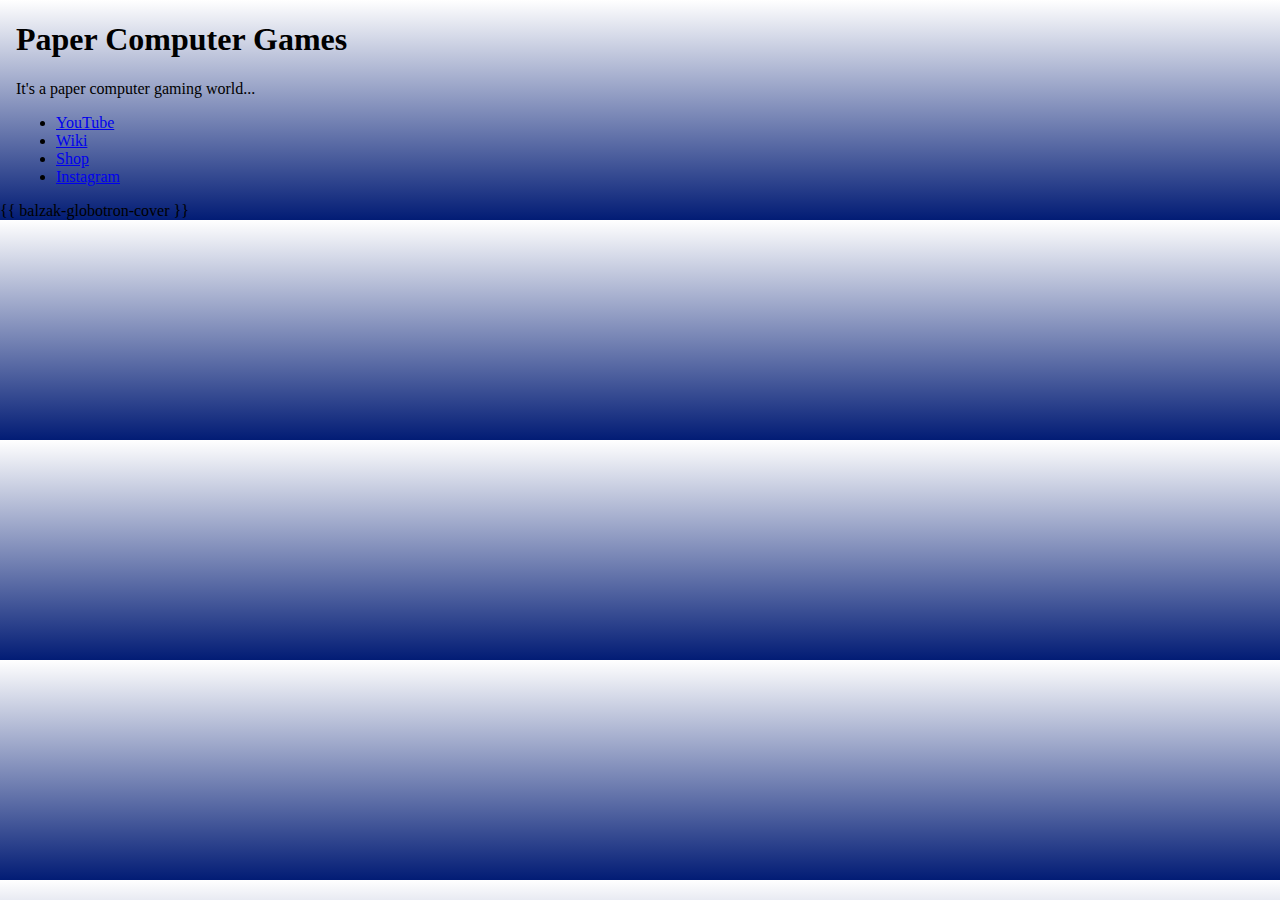
==== src/index.html @ 160f5873 "Initial commit" ====
<!DOCTYPE html>
<html lang="en">
  <head>
    <title>Paper Computer Games</title>
    <meta name="viewport" content="width=device-width,initial-scale=1">
    <style>
      html {
        /* background-color: rgb(30, 131, 255); */
        background-color: rgb(2, 28, 117);
        background: linear-gradient(to bottom, rgb(255,255,255) 0%,rgb(2,28,117) 100%);
      }
      body { margin-left: 0; margin-bottom: 0; }
      main { margin-left: 1em; }
    </style>
  </head>
  <body>
    <main>
      <h1>Paper Computer Games</h1>
      <p>It's a paper computer gaming world...</p>
      <ul>
        <li><a href="https://www.youtube.com/channel/UCxn58QnWMVvVL52Fc5WCrrQ">YouTube</a></li>
        <li><a href="https://pcg.fandom.com/wiki/Main_Page">Wiki</a></li>
        <li><a href="https://paper-computer-games.myshopify.com">Shop</a></li>
        <li><a href="https://www.instagram.com/papercomputergames/">Instagram</a></li>
      </ul>
    </main>
    {{ balzak-globotron-cover }}
  </body>
</html>
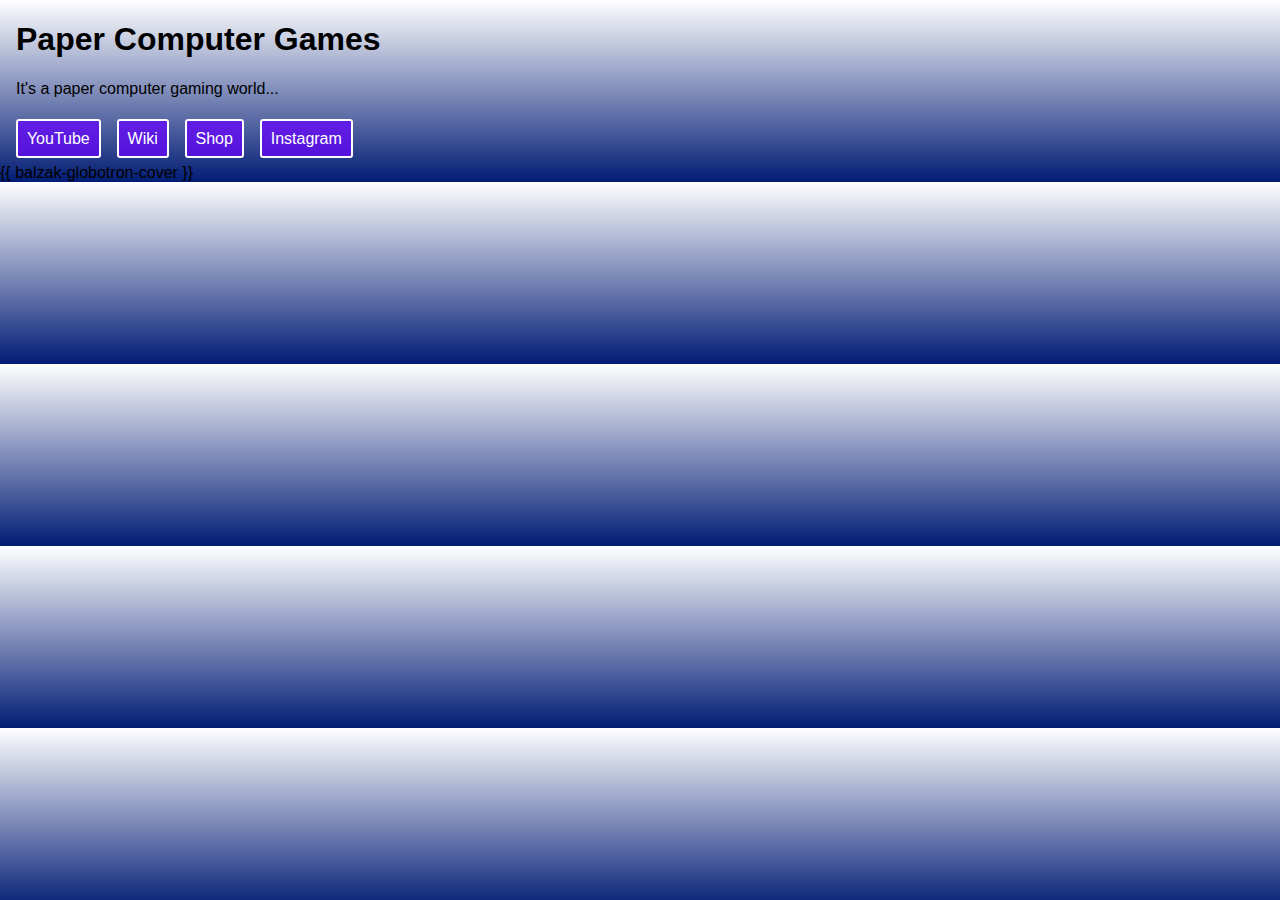
==== commit b74b69a8: "Style the links" ====
--- a/src/index.html
+++ b/src/index.html
@@ -5,12 +5,35 @@
     <meta name="viewport" content="width=device-width,initial-scale=1">
     <style>
       html {
-        /* background-color: rgb(30, 131, 255); */
         background-color: rgb(2, 28, 117);
         background: linear-gradient(to bottom, rgb(255,255,255) 0%,rgb(2,28,117) 100%);
       }
-      body { margin-left: 0; margin-bottom: 0; }
+      body {
+        margin-left: 0;
+        margin-bottom: 0;
+        font-family: Impact, Helvetica, Arial, sans-serif;
+      }
       main { margin-left: 1em; }
+      ul {
+        list-style-type: none;
+        display: flex;
+        padding-left: 0;
+        margin-top: 2em;
+      }
+      li + li {
+        margin-left: 1em;
+      }
+      li a {
+        color: white;
+        text-decoration: none;
+        background-color: rgba(104, 0, 255, 0.7);
+        border-radius: 3px;
+        border: 2px solid;
+        padding: 1ch;
+      }
+      li a:hover {
+        background-color: rgba(104, 0, 255, 1);
+      }
     </style>
   </head>
   <body>
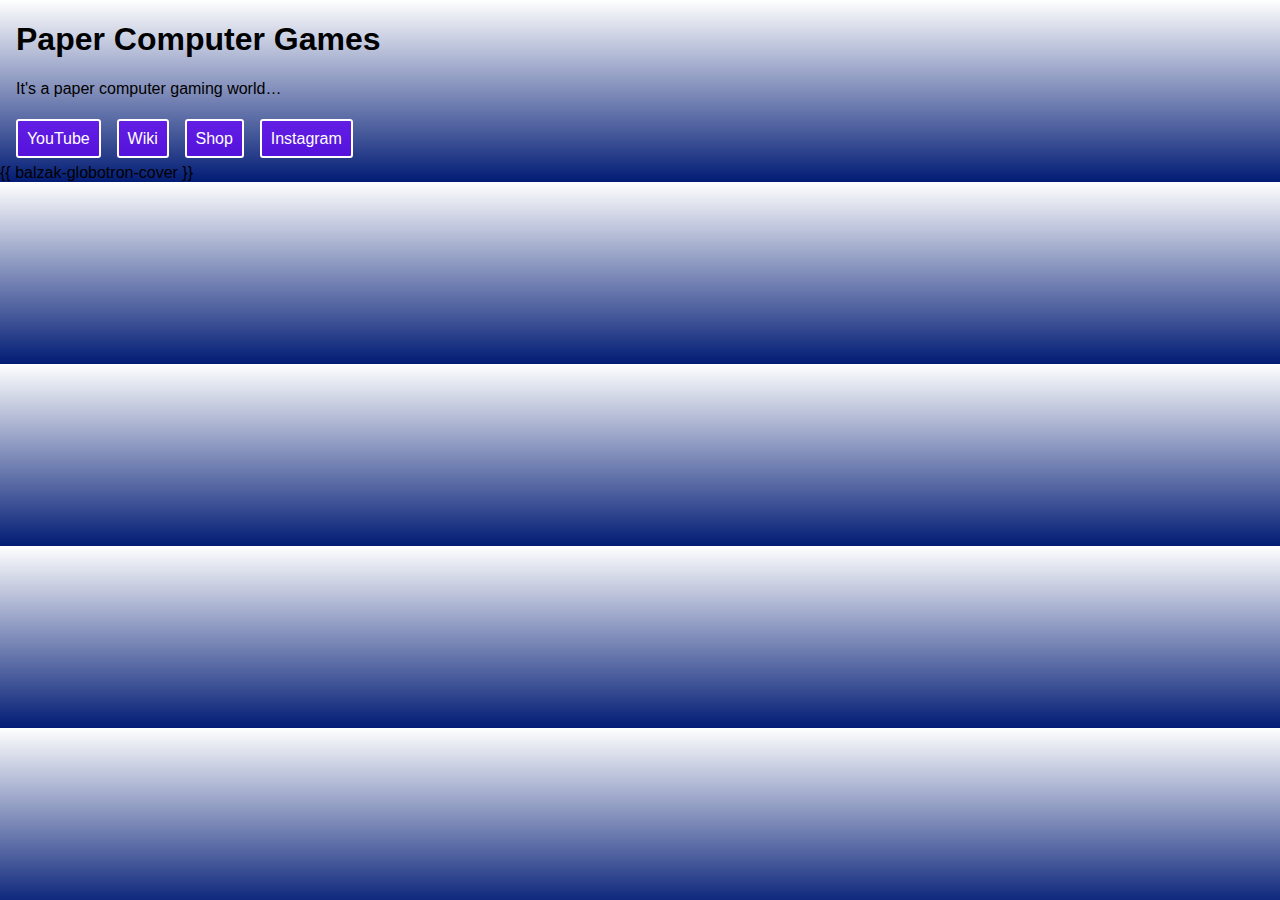
==== commit f37b56d7: "Use utf-8 on the homepage" ====
--- a/src/index.html
+++ b/src/index.html
@@ -1,6 +1,7 @@
 <!DOCTYPE html>
 <html lang="en">
   <head>
+    <meta charset="utf-8">
     <title>Paper Computer Games</title>
     <meta name="viewport" content="width=device-width,initial-scale=1">
     <style>
@@ -39,7 +40,7 @@
   <body>
     <main>
       <h1>Paper Computer Games</h1>
-      <p>It's a paper computer gaming world...</p>
+      <p>It's a paper computer gaming world…</p>
       <ul>
         <li><a href="https://www.youtube.com/channel/UCxn58QnWMVvVL52Fc5WCrrQ">YouTube</a></li>
         <li><a href="https://pcg.fandom.com/wiki/Main_Page">Wiki</a></li>
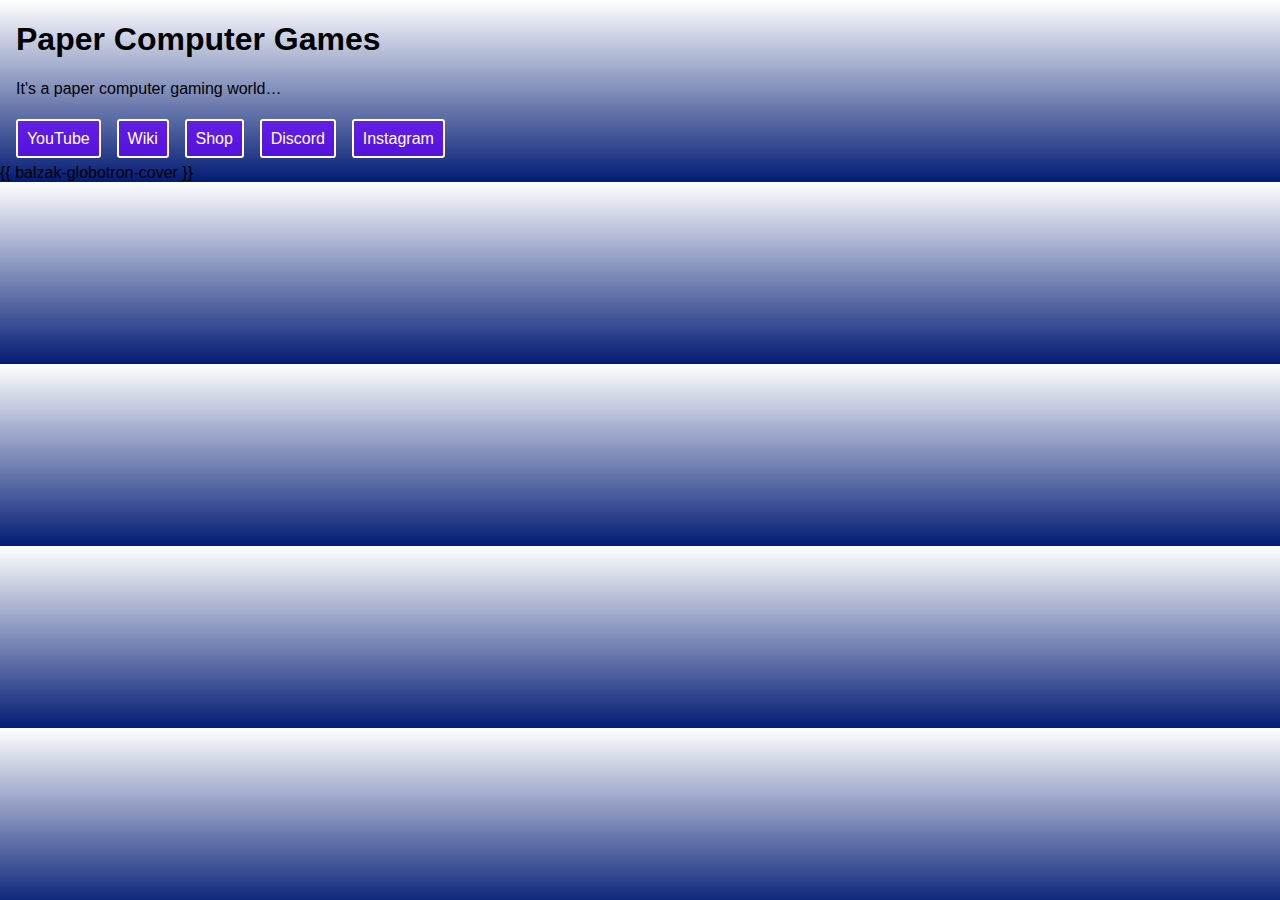
==== commit 2d1d41d4: "Add discord link" ====
--- a/src/index.html
+++ b/src/index.html
@@ -10,8 +10,7 @@
         background: linear-gradient(to bottom, rgb(255,255,255) 0%,rgb(2,28,117) 100%);
       }
       body {
-        margin-left: 0;
-        margin-bottom: 0;
+        margin: 0;
         font-family: Impact, Helvetica, Arial, sans-serif;
       }
       main { margin-left: 1em; }
@@ -35,18 +34,24 @@
       li a:hover {
         background-color: rgba(104, 0, 255, 1);
       }
+      #balzak-globotron-cover {
+        height: calc(100vh - 135px);
+      }
     </style>
   </head>
   <body>
     <main>
       <h1>Paper Computer Games</h1>
       <p>It's a paper computer gaming world…</p>
-      <ul>
-        <li><a href="https://www.youtube.com/channel/UCxn58QnWMVvVL52Fc5WCrrQ">YouTube</a></li>
-        <li><a href="https://pcg.fandom.com/wiki/Main_Page">Wiki</a></li>
-        <li><a href="https://paper-computer-games.myshopify.com">Shop</a></li>
-        <li><a href="https://www.instagram.com/papercomputergames/">Instagram</a></li>
-      </ul>
+      <nav>
+        <ul>
+          <li><a href="https://www.youtube.com/channel/UCxn58QnWMVvVL52Fc5WCrrQ">YouTube</a></li>
+          <li><a href="https://pcg.fandom.com/wiki/Main_Page">Wiki</a></li>
+          <li><a href="https://paper-computer-games.myshopify.com">Shop</a></li>
+          <li><a href="https://discord.gg/H5seksU">Discord</a></li>
+          <li><a href="https://www.instagram.com/papercomputergames/">Instagram</a></li>
+        </ul>
+      </nav>
     </main>
     {{ balzak-globotron-cover }}
   </body>
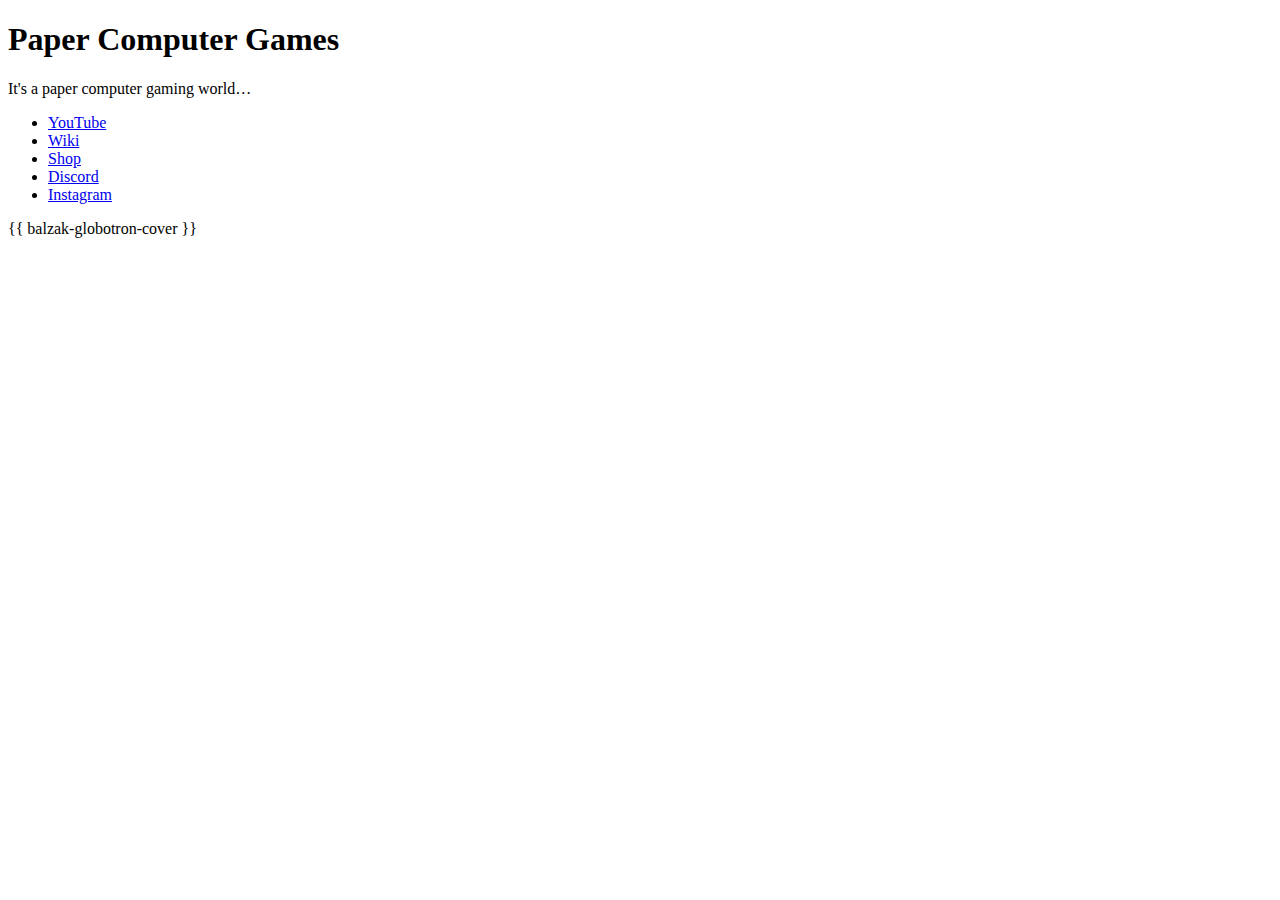
==== commit c36110ca: "Change font" ====
--- a/src/index.html
+++ b/src/index.html
@@ -4,43 +4,10 @@
     <meta charset="utf-8">
     <title>Paper Computer Games</title>
     <meta name="viewport" content="width=device-width,initial-scale=1">
-    <style>
-      html {
-        background-color: rgb(2, 28, 117);
-        background: linear-gradient(to bottom, rgb(255,255,255) 0%,rgb(2,28,117) 100%);
-      }
-      body {
-        margin: 0;
-        font-family: Impact, Helvetica, Arial, sans-serif;
-      }
-      main { margin-left: 1em; }
-      ul {
-        list-style-type: none;
-        display: flex;
-        padding-left: 0;
-        margin-top: 2em;
-      }
-      li + li {
-        margin-left: 1em;
-      }
-      li a {
-        color: white;
-        text-decoration: none;
-        background-color: rgba(104, 0, 255, 0.7);
-        border-radius: 3px;
-        border: 2px solid;
-        padding: 1ch;
-      }
-      li a:hover {
-        background-color: rgba(104, 0, 255, 1);
-      }
-      #balzak-globotron-cover {
-        height: calc(100vh - 135px);
-      }
-    </style>
+    <link rel="stylesheet" href="/styles.css">
   </head>
   <body>
-    <main>
+    <header>
       <h1>Paper Computer Games</h1>
       <p>It's a paper computer gaming world…</p>
       <nav>
@@ -48,11 +15,13 @@
           <li><a href="https://www.youtube.com/channel/UCxn58QnWMVvVL52Fc5WCrrQ">YouTube</a></li>
           <li><a href="https://pcg.fandom.com/wiki/Main_Page">Wiki</a></li>
           <li><a href="https://paper-computer-games.myshopify.com">Shop</a></li>
-          <li><a href="https://discord.gg/H5seksU">Discord</a></li>
+          <li><a href="https://discord.com/invite/4Rz6XmzT">Discord</a></li>
           <li><a href="https://www.instagram.com/papercomputergames/">Instagram</a></li>
         </ul>
       </nav>
+    </header>
+    <main>
+      {{ balzak-globotron-cover }}
     </main>
-    {{ balzak-globotron-cover }}
   </body>
 </html>
